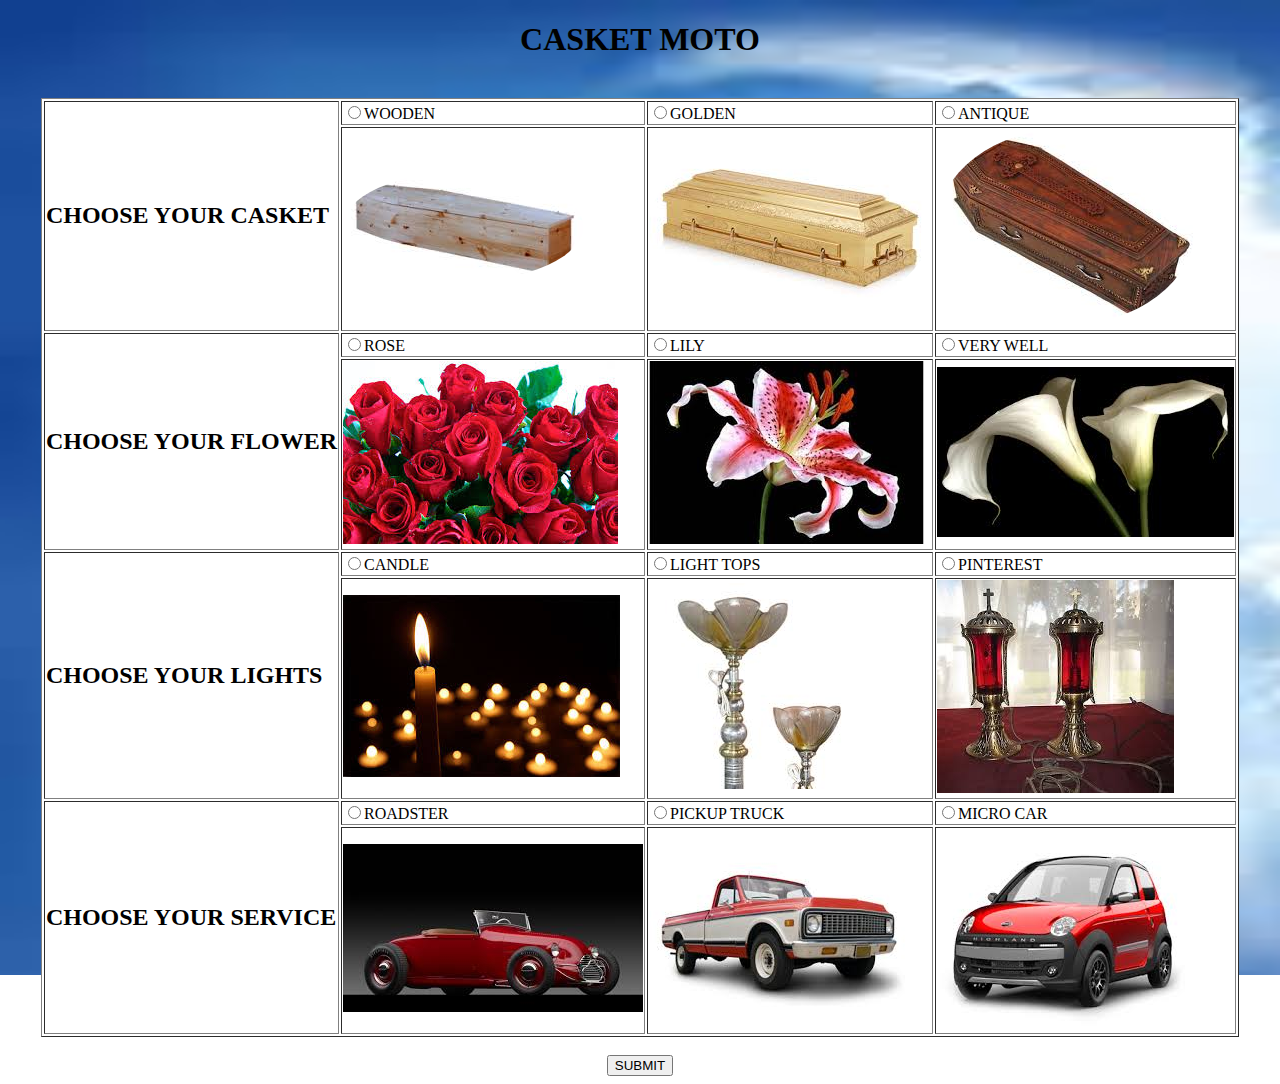
==== index.html @ ae984182 "upload" ====
<!DOCTYPE html>
<html>
<head>
<script type="text/javascript">
	function HAHA(){
		var a = getElementByname("WAX").value;
		alert(a);
	}

</script>

	<title>KABAONG LORD</title>
	<h1><center>CASKET MOTO</center></h1>
</head>
<body>
<link class="img" rel="stylesheet" type="text/css" href="KABAONG_STYLE.css">

<br />
<center>

<TABLE class="kahon" border="1">
<tr>
	<td rowspan="2"><h2>CHOOSE YOUR CASKET</h2></td>
	<td><input type="radio" name="WAX" value="KAHOY">WOODEN</td>
	<td><input type="radio" name="WAX" value="GINTO">GOLDEN</td>
	<td><input type="radio" name="WAX" value="LUMA">ANTIQUE</td>
</tr>
<tr>
	<td><img class="two" src="2.jpg"></td>
	<td><img class="one" src="1.jpg"></td>
	<td><img class="tree" src="3.jpg"></td>
</tr>
<tr>
	<td rowspan="2"><h2>CHOOSE YOUR FLOWER</h2></td>
	<td><input type="radio" name="WAX3" value="ROSE">ROSE</td>
	<td><input type="radio" name="WAX3" value="LILY">LILY</td>
	<td><input type="radio" name="WAX3" value="VERYWELL">VERY WELL</td>
</tr>
<tr>
	<td><img src="5.jpg"></td>
	<td><img src="6.jpg"></td>
	<td><img src="7.jpg"></td>
</tr>
<tr>
	<td rowspan="2"><h2>CHOOSE YOUR LIGHTS</h2></td>
	<td><input type="radio" name="WAXa" value="KANDILA">CANDLE</td>
	<td><input type="radio" name="WAXa" value="LIGHTTOPS">LIGHT TOPS</td>
	<td><input type="radio" name="WAXa" value="PINTEREST">PINTEREST</td>
</tr>
<tr>
	<td><img src="8.jpg"></td>
	<td><img src="9.jpg"></td>
	<td><img src="10.jpg"></td>
</tr>
<tr>
	<td rowspan="2"><h2>CHOOSE YOUR SERVICE</h2></td>
	<td><input type="radio" name="WAXx" value="KAHOY">ROADSTER</td>
	<td><input type="radio" name="WAXx" value="GINTO">PICKUP TRUCK</td>
	<td><input type="radio" name="WAXx" value="LUMA">MICRO CAR</td>
</tr>
<tr>
	<td><img src="13.jpg"></td>
	<td><img src="12.jpg"></td>
	<td><img src="11.jpg"></td>
</tr>
</TABLE>
<br />
<input type="SUBMIT" value="SUBMIT" onclick="HAHA()">
</center>

</body>
</html>
---- KABAONG_STYLE.css ----
body {
	background-image: url("4.jpg");
	background-repeat: no-repeat;
	background-size: 1900px 975px;
	color: white;
	background-attachment: fixed;
}
table {
	color: black;
}
h1 {
	color: black;
}
h2 {
	color: black; 
}
ul {
	list-style-type: none;
    margin: 0;
    padding: 0;
}
li {
    display: block;
    width: 60px;
}
.kahon {
	background-color: white;
}
.one {
	border-radius: 50%;
}
.two {
	border-radius: 50%;

}
.tree {
	border-radius: 50%;

}
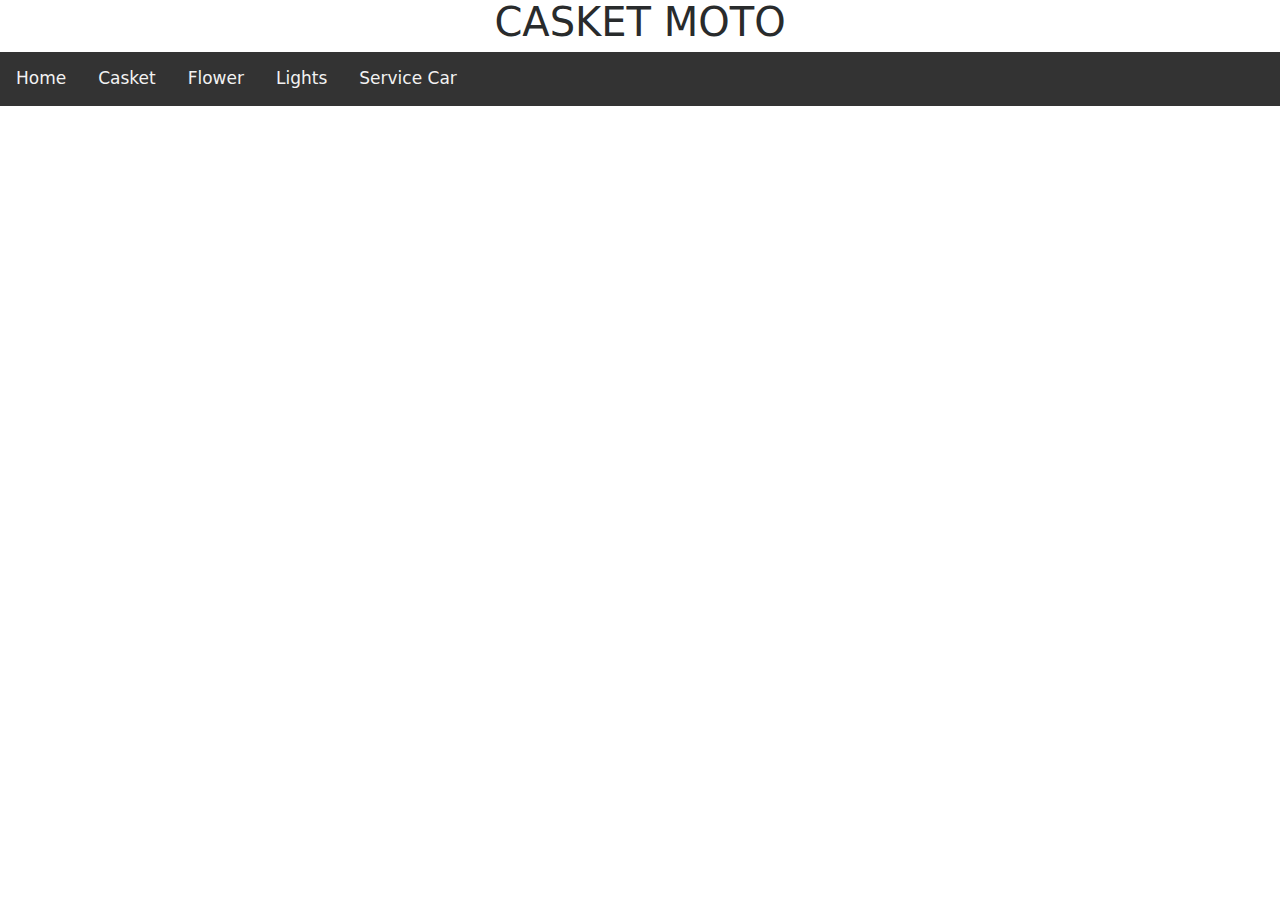
==== commit e25b6a70: "upload" ====
--- a/index.html
+++ b/index.html
@@ -1,72 +1,24 @@
 <!DOCTYPE html>
 <html>
 <head>
-<script type="text/javascript">
-	function HAHA(){
-		var a = getElementByname("WAX").value;
-		alert(a);
-	}
 
-</script>
-
+	<link rel="stylesheet" type="text/css" href="css\bootstrap.min.css">
 	<title>KABAONG LORD</title>
 	<h1><center>CASKET MOTO</center></h1>
 </head>
 <body>
-<link class="img" rel="stylesheet" type="text/css" href="KABAONG_STYLE.css">
+<center>
+<div class="topnav" id="myTopnav">
+  <a href="index.html">Home</a>
+  <a href="kabaong.html">Casket</a>
+  <a href="flower.html">Flower</a>
+  <a href="LIGHTS.html">Lights</a>
+  <a href="service.html">Service Car</a>
 
-<br />
-<center>
+</div>
+</center>
 
-<TABLE class="kahon" border="1">
-<tr>
-	<td rowspan="2"><h2>CHOOSE YOUR CASKET</h2></td>
-	<td><input type="radio" name="WAX" value="KAHOY">WOODEN</td>
-	<td><input type="radio" name="WAX" value="GINTO">GOLDEN</td>
-	<td><input type="radio" name="WAX" value="LUMA">ANTIQUE</td>
-</tr>
-<tr>
-	<td><img class="two" src="2.jpg"></td>
-	<td><img class="one" src="1.jpg"></td>
-	<td><img class="tree" src="3.jpg"></td>
-</tr>
-<tr>
-	<td rowspan="2"><h2>CHOOSE YOUR FLOWER</h2></td>
-	<td><input type="radio" name="WAX3" value="ROSE">ROSE</td>
-	<td><input type="radio" name="WAX3" value="LILY">LILY</td>
-	<td><input type="radio" name="WAX3" value="VERYWELL">VERY WELL</td>
-</tr>
-<tr>
-	<td><img src="5.jpg"></td>
-	<td><img src="6.jpg"></td>
-	<td><img src="7.jpg"></td>
-</tr>
-<tr>
-	<td rowspan="2"><h2>CHOOSE YOUR LIGHTS</h2></td>
-	<td><input type="radio" name="WAXa" value="KANDILA">CANDLE</td>
-	<td><input type="radio" name="WAXa" value="LIGHTTOPS">LIGHT TOPS</td>
-	<td><input type="radio" name="WAXa" value="PINTEREST">PINTEREST</td>
-</tr>
-<tr>
-	<td><img src="8.jpg"></td>
-	<td><img src="9.jpg"></td>
-	<td><img src="10.jpg"></td>
-</tr>
-<tr>
-	<td rowspan="2"><h2>CHOOSE YOUR SERVICE</h2></td>
-	<td><input type="radio" name="WAXx" value="KAHOY">ROADSTER</td>
-	<td><input type="radio" name="WAXx" value="GINTO">PICKUP TRUCK</td>
-	<td><input type="radio" name="WAXx" value="LUMA">MICRO CAR</td>
-</tr>
-<tr>
-	<td><img src="13.jpg"></td>
-	<td><img src="12.jpg"></td>
-	<td><img src="11.jpg"></td>
-</tr>
-</TABLE>
-<br />
-<input type="SUBMIT" value="SUBMIT" onclick="HAHA()">
-</center>
+
 
 </body>
 </html>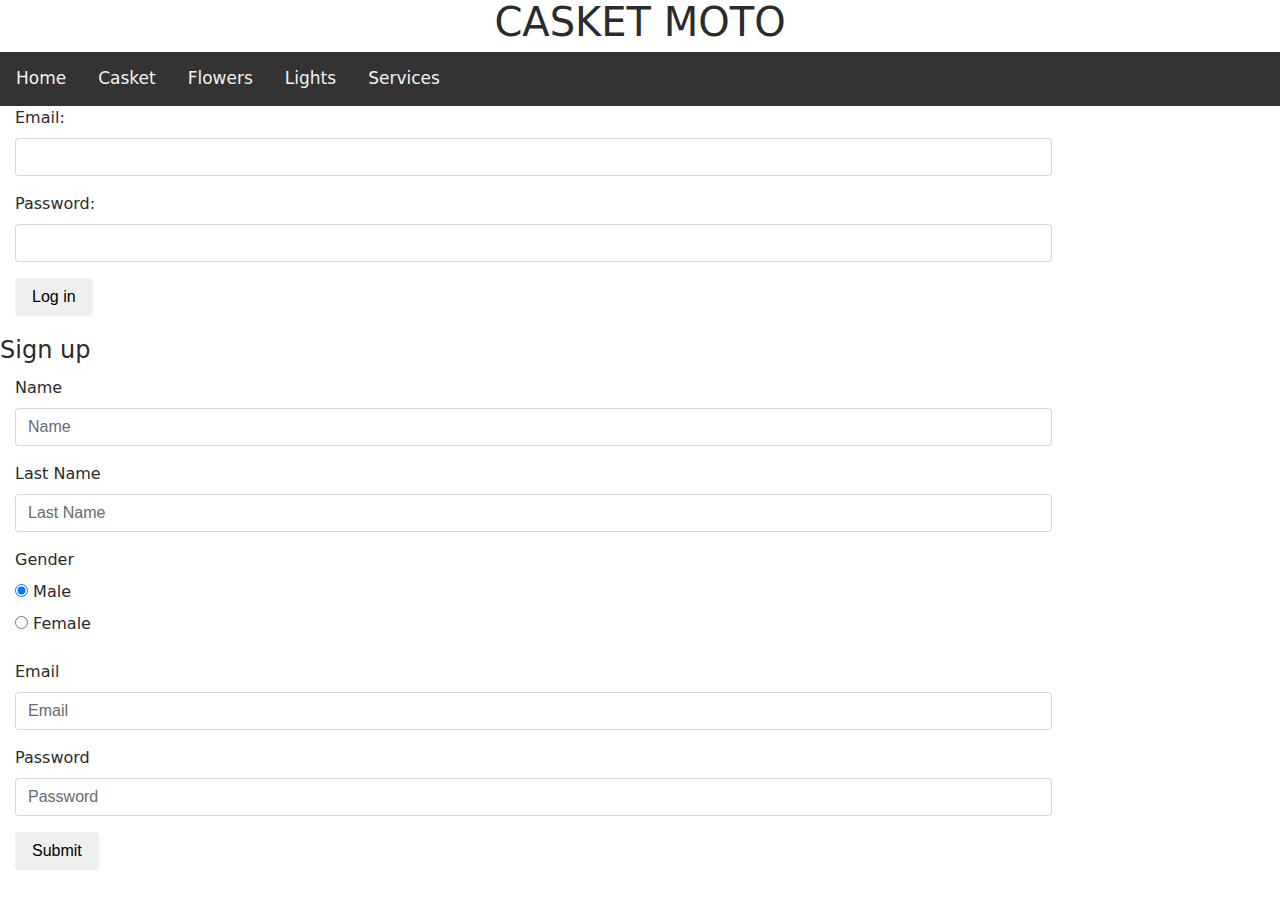
==== commit 24fb0f23: "upload" ====
--- a/index.html
+++ b/index.html
@@ -2,23 +2,92 @@
 <html>
 <head>
 
-	<link rel="stylesheet" type="text/css" href="css\bootstrap.min.css">
+	<link rel="stylesheet" type="text/css" href="css/bootstrap.min.css">
 	<title>KABAONG LORD</title>
 	<h1><center>CASKET MOTO</center></h1>
 </head>
 <body>
-<center>
+
+<!--NAV-->
 <div class="topnav" id="myTopnav">
   <a href="index.html">Home</a>
   <a href="kabaong.html">Casket</a>
-  <a href="flower.html">Flower</a>
+  <a href="flower.html">Flowers</a>
   <a href="LIGHTS.html">Lights</a>
-  <a href="service.html">Service Car</a>
+  <a href="service.html">Services</a>
+</div>
 
-</div>
-</center>
+<!--Log in-->
+    <div class="form-group">
+      <label for="inputPassword" class="col-lg-2 control-label">Email:</label>
+      <div class="col-lg-10">
+        <input type="text" class="form-control" id="inputPassword">
+      </div>
+    </div>
 
+	<div class="form-group">
+      <label for="inputPassword" class="col-lg-2 control-label">Password:</label>
+      <div class="col-lg-10">
+        <input type="password" class="form-control" id="inputPassword">
+      </div>
+    </div>
 
+    <div class="form-group">
+      <div class="col-lg-10 col-lg-offset-2">
+        <button type="reset" class="btn btn-default">Log in</button>
+      </div>
+    </div>
+
+<!--FORM-->
+<form class="form-horizontal">
+  <fieldset>
+    <legend>Sign up</legend>
+    <div class="form-group">
+      <label for="inputPassword" class="col-lg-2 control-label">Name</label>
+      <div class="col-lg-10">
+        <input type="text" class="form-control" id="inputPassword" placeholder="Name">
+      </div>
+    </div>
+        <div class="form-group">
+      <label for="inputPassword" class="col-lg-2 control-label">Last Name</label>
+      <div class="col-lg-10">
+        <input type="text" class="form-control" id="inputPassword" placeholder="Last Name">
+      </div>
+    </div>
+    <div class="form-group">
+      <label class="col-lg-2 control-label">Gender</label>
+      <div class="col-lg-10">
+        <div class="radio">
+          <label>
+            <input type="radio" name="optionsRadios" id="optionsRadios1" value="option1" checked=""> Male
+          </label>
+        </div>
+        <div class="radio">
+          <label>
+            <input type="radio" name="optionsRadios" id="optionsRadios2" value="option2"> Female
+          </label>
+        </div>
+      </div>
+    </div>
+    <div class="form-group">
+      <label for="inputEmail" class="col-lg-2 control-label">Email</label>
+      <div class="col-lg-10">
+        <input type="text" class="form-control" id="inputEmail" placeholder="Email">
+      </div>
+    </div>
+    <div class="form-group">
+      <label for="inputPassword" class="col-lg-2 control-label">Password</label>
+      <div class="col-lg-10">
+        <input type="password" class="form-control" id="inputPassword" placeholder="Password">
+      </div>
+    </div>
+    <div class="form-group">
+      <div class="col-lg-10 col-lg-offset-2">
+        <button type="reset" class="btn btn-default">Submit</button>
+      </div>
+    </div>
+  </fieldset>
+</form>
 
 </body>
 </html>